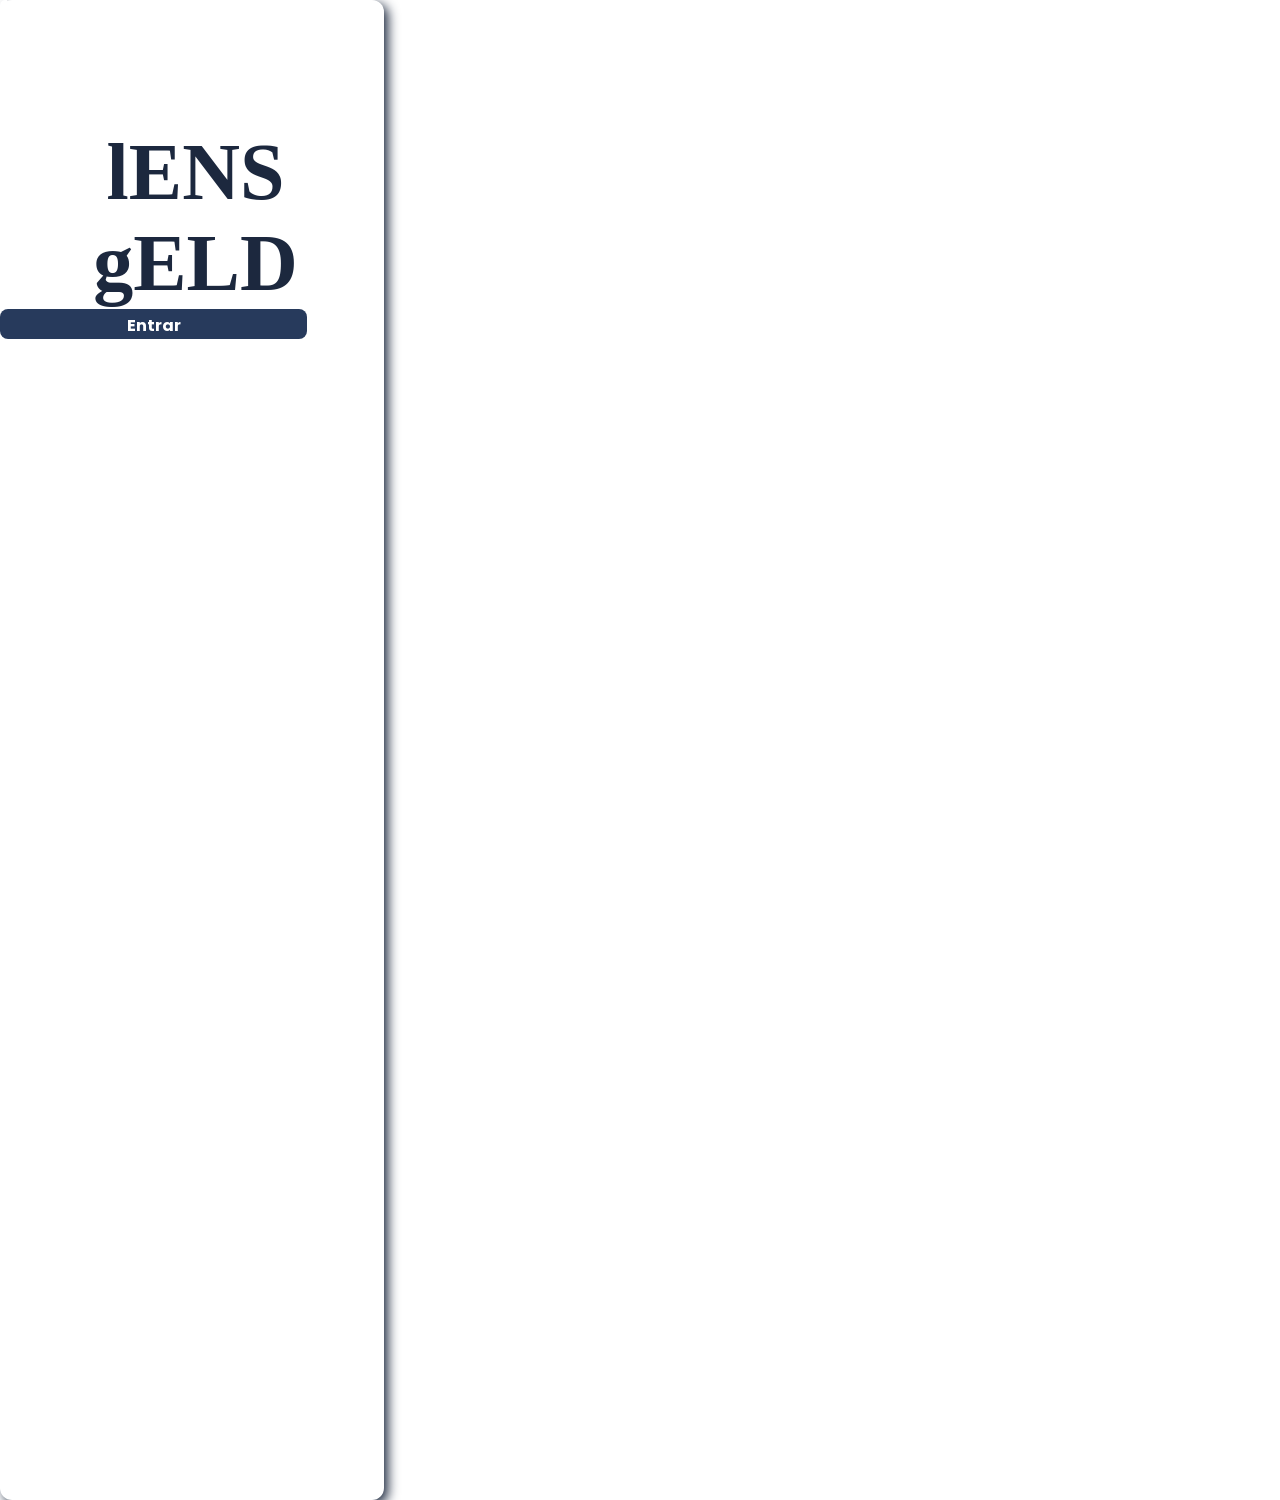
==== login.html @ 7b37ce8f "Add files via upload" ====
<!DOCTYPE html>
<html lang="pt-br">
<head>
    <meta charset="UTF-8">
    <meta name="viewport" content="width="width=device-width, initial-scale=1.0">
    <title>Lens yGeld</title>
    <!-- link para o css-->
    <link rel="stylesheet" href="style.css">
    <head>
        <link rel="stylesheet"
        href="https://cdn.jsdelivr.net/npm/boxicons@latest/css/boxicons.min.css">
</head>
<body class="bodylogin">
    <div class="card">
        <div>
            <h1 class="h1login">lENS gELD</h1>
            <button>Entrar</button>
        </div>
    </div>
</body>
---- style.css ----
/*LOGIN
/* google font
@import url('https://fonts.googleapis.com/css2?family=Poppins:wght@200;300;400;500;600;700&display=swap');
 * {
 margin: 0;
 padding: 0;
 box-sizing: border-box;
 scroll-padding-top: 2rem;
 text-decoration: none;
 list-style: none;
 scroll-behavior: smooth;
 font-family: "Poppins", sans-serif;
} 


/* h1 Lens Geld font
@font-face{
 font-family: "Fonte";
 src: url('Inversionz.ttf')
}
h1{
 font-size: 70px;
 font-weight: bolder;
 color: #eeeded;
 font-family: "Fonte";
 border-left: 7px solid #ffffff;  
 border-radius: 5px;
}
*/

@import url('https://fonts.googleapis.com/css2?family=Poppins:wght@200;300;400;500;600;700&display=swap');
 * {
 margin: 0;
 padding: 0;
 box-sizing: border-box;
 text-decoration: none;
 list-style: none;
 font-family: "Poppins", sans-serif;
} 

/* side navbar*/
 .main{
    width: 100%;
    background-color: #ececec;
 }
.side-navbar{
    position: fixed;
    height: 100vh;
    width: 260px;
    background: #233b68;
    overflow: hidden;
    transition: 0.5s ease;
}
.side-navbar ul{
    top: 0;
    left: 0;
    width: 100%;
}
.side-navbar ul li{
    width: 100%;
}
.side-navbar ul li:hover{
    background: #eeeded;
}
.side-navbar ul li:first-child{
  margin-bottom: 1rem;
  background: none;
}
.side-navbar ul li a{
  display: block;
  width: 100%;
  display: flex;
  color: #fff;
}
.side-navbar ul li a .icon{
  min-width: 60px;
  display: block;
  font-size: 25px;
  line-height: 60px;
  height: 60px;
  text-align: center
}






.h1login{
 font-size: 70px;
 font-weight: bolder;
 color: #1c283e;
 font-family: "Fonte";
 border-left: 7px solid #ffffff;  
 border-radius: 5px;
}
:root {
    --main-color: #1c283e;
    --second-color: #f0efef; 
}
section{
    padding: 50px, 10%;
}

*::selection{
    color: #ffffff;
    background: #0d0666;
}
img{
 width: 60%;
 border-radius: 15%;

}
header{
    position: fixed;
    width: 100%;
    top: 0;
    right: 0;
    z-index: 1000;
    display: flex;
    align-items: center;
    justify-content: space-between;
    background: #233b68;
    box-shadow: 0 4px 41px rgba(5, 4, 22, 0.9);
    padding: 15px 10%;
    transition: 0.2s;
}
.logo{
    display: flex;
    align-items: center;
}
.logo img{
    width: 40px;
}
.navbar{
    display: flex;
    
    
}
.navbar a{
    font-size: 1rem;
    padding: 11px 20px;
    color: var(--second-color);
    font-weight: 600;
    text-transform: uppercase;
}
.navbar a:hover{
    color: rgb(143, 141, 141);
}
#menu-icon{
    font-size: 24px;
    cursor: pointer;
    z-index: 1001;
    display: none;
    color: #f0efef;
}

.home {
    padding-left: 5%;
    width: 100%;
    min-height: 100vh;
    display: flex;
    flex-wrap: wrap;
    align-items: center;
    background: rgb(230, 230, 231);
    gap: 1rem;
}

.home-text {
    flex: 1 1 17rem;
}
.home-img {
    flex: 1 1 75rem;
}
.home-img img{
    animation: animate 2s linear;
}
@keyframes animate{
    0%{
        transform: translate(-11px, 0);
    }
}

.home-text span{
    font-size: 1rem;
    text-transform: uppercase;
    color: var(--main-color);
}
.home-text h2 {
    font-size: 1.8rem;
    font-weight: 600;
    color: var(--main-color);
    text-transform: capitalize;
    margin: 0.5rem 0 1.4rem;
}

/* login */
bodylogin{
    display: flex;
    justify-content: center;
    align-items: center;
    height: 100vh;
    font-family: "Arial";
    gap: 16px;
}
.card {
    background-color: #fff;
    width: 30%;
    height: 1500px;
    border-radius: 12px;
    box-shadow: 4px 4px 12px #1c283e;
}
.card h1 {
    font-size: 5rem;
    text-align: center;
    padding-top: 33%;
}
.card button{
    padding: auto;
    text-align: center;
    background-color: #273a5c;
    font: bold;
    height: 30px;
    border: none;
    padding: 4px;
    width: 80%;
    font-size: 1rem;
    color: #fff;
    font-weight: bold;
    border-radius: 8px;
}
forms{
    padding-left: 100%;
}
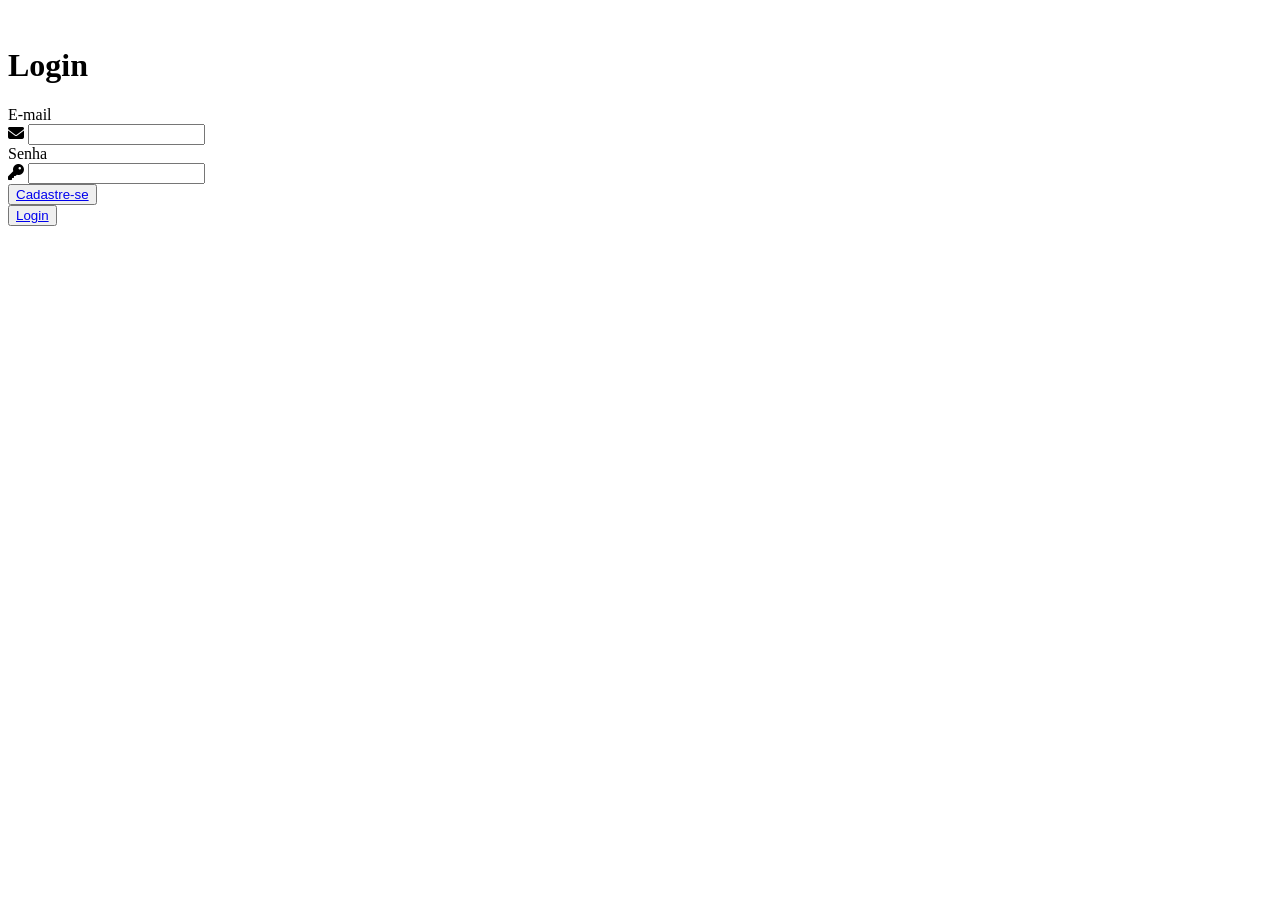
==== commit c82abeca: "Add files via upload" ====
--- a/login.html
+++ b/login.html
@@ -1,20 +1,76 @@
+
 <!DOCTYPE html>
 <html lang="pt-br">
 <head>
     <meta charset="UTF-8">
-    <meta name="viewport" content="width="width=device-width, initial-scale=1.0">
-    <title>Lens yGeld</title>
-    <!-- link para o css-->
-    <link rel="stylesheet" href="style.css">
-    <head>
-        <link rel="stylesheet"
-        href="https://cdn.jsdelivr.net/npm/boxicons@latest/css/boxicons.min.css">
+    <meta http-equiv="X-UA-Compatible" content="IE=edge">
+    <meta name="viewport" content="width=device-width, initial-scale=1.0">
+    <link rel="stylesheet" href="https://cdnjs.cloudflare.com/ajax/libs/font-awesome/6.2.0/css/all.min.css" integrity="sha512-xh6O/CkQoPOWDdYTDqeRdPCVd1SpvCA9XXcUnZS2FmJNp1coAFzvtCN9BmamE+4aHK8yyUHUSCcJHgXloTyT2A==" crossorigin="anonymous" referrerpolicy="no-referrer" />
+    
+    <link rel="stylesheet" href="/Login/style.css">
+    
+    <title>Login LensGeld</title>
 </head>
-<body class="bodylogin">
-    <div class="card">
-        <div>
-            <h1 class="h1login">lENS gELD</h1>
-            <button>Entrar</button>
+<body>   
+    <main id="container">
+        <div class="form-image">
+            <img src="/Login/img/LensGeld-LogoInvertida.jpg" alt="">
         </div>
-    </div>
-</body>+        <form id="login_form">
+            <!-- FORM HEADER -->
+            <div id="form_header">
+                <h1>Login</h1>
+                
+            </div>
+           
+            <!-- INPUTS -->
+            <div id="inputs">
+                <!-- NAME -->
+              
+                
+                <!-- EMAIL -->
+                <div class="input-box">
+                    <label for="email">
+                        E-mail
+                        <div class="input-field">
+                            <i class="fa-solid fa-envelope"></i>
+                            <input type="email" id="email" name="email">
+                        </div>
+                    </label>
+                </div>
+                
+                <!-- PASSWORD -->
+                <div class="input-box">
+                    <label for="password">
+                        Senha
+                        <div class="input-field">
+                            <i class="fa-solid fa-key"></i>
+                            <input type="password" id="password" name="password">
+                        </div>
+                    </label>
+                    
+                   <!--Cadastrar-->
+            <div id="cadastro">
+                <a href="/Cadastro/Cadastro.html">
+                <button>
+                   Cadastre-se
+                </a>
+                </button>
+            </div>
+                   
+                </div>
+            </div>
+
+            <!-- LOGIN BUTTON -->
+             
+            <button type="submit" id="login_button" >
+                <a href="/Home/index.html">
+                   Login
+                 </a>
+            </button>
+        </form>
+    </main>
+
+  
+</body>
+</html>
